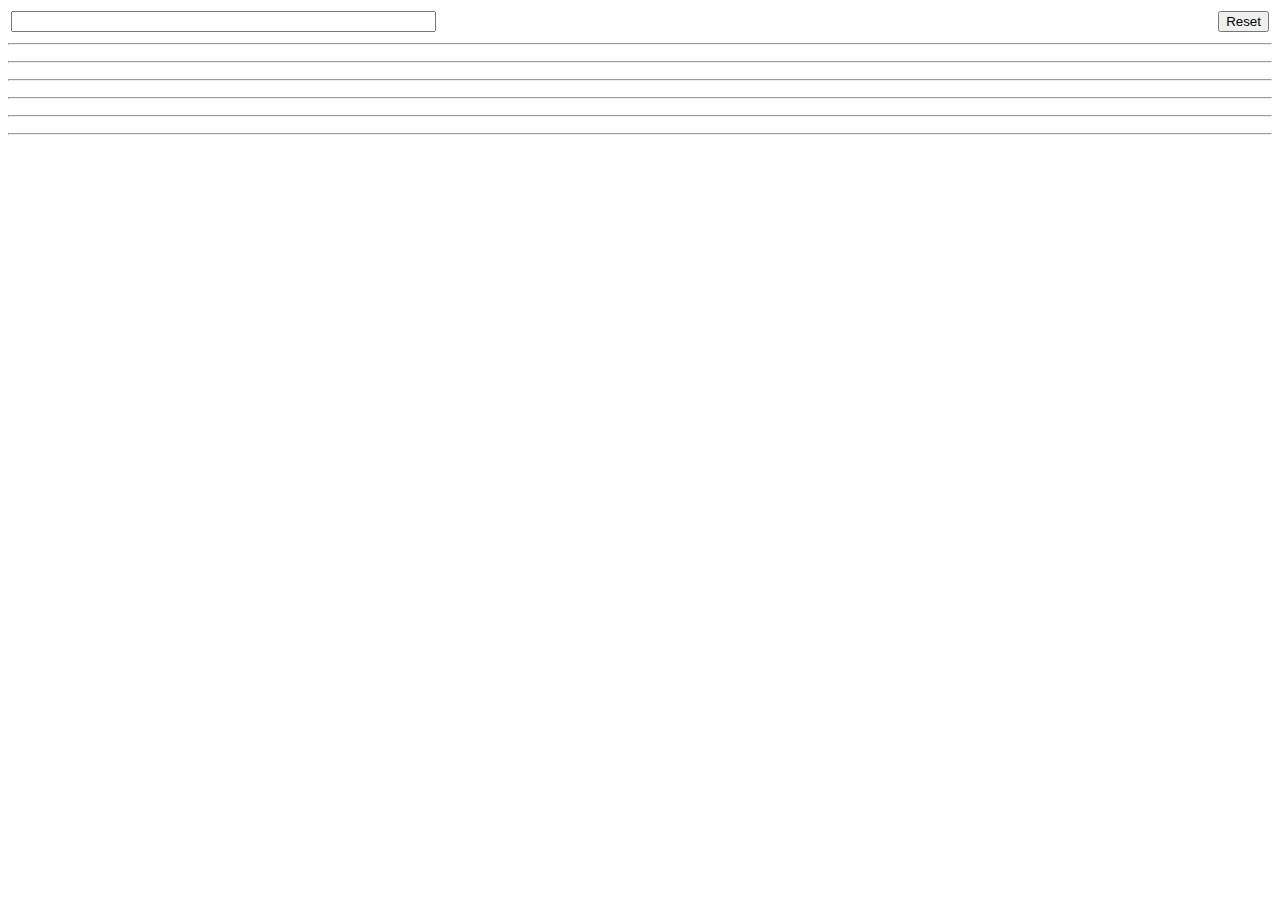
==== FSDA/src/index.html @ d1efcdcf "asdf" ====
<!DOCTYPE html>
<html>
<head>
<script type="text/javascript" src="http://mbostock.github.com/d3/d3.js"></script>
<script>
  function doSearch(s) {
    if (event.keyCode == 13) {
      srchterm="";
      document.getElementById('srchbox').value="";
    } else {
      srchterm = document.getElementById('srchbox').value;
    }
    if (srchterm.length > 0) {
      icons="<img src=\"x.png\" height=\"15\" width=\"15\" onclick=\"clearBox()\">&nbsp;&nbsp;";
      icons+="<img src=\"check.png\" height=\"15\" width=\"15\" onclick=\"clearBox()\">&nbsp;&nbsp;";
      icons+="<img src=\"clear.jpg\" height=\"15\" width=\"15\" onclick=\"clearBox()\">&nbsp;&nbsp;";
    } else {
      icons="";
    }
    document.getElementById('tmp').innerHTML = icons + srchterm;
  }
  function clearBox() {
    document.getElementById('srchbox').value="";
    doSearch();
    document.getElementById("srchbox").focus();
  }
  function confirmReset() {
    //alert("<br><button onclick="reset()">Confirm</button><button onclick="cancelReset()">Cancel</button>");
    //document.getElementById('confirm').innerHTML = "<br><button onclick="reset()">Confirm</button><button onclick="cancelReset()">Cancel</button>";
    document.getElementById('confirm').innerHTML = "<br><button onclick=\"doReset()\">Confirm</button><button onclick=\"cancelReset()\">Cancel</button>";
  }
  function cancelReset() {
    document.getElementById('confirm').innerHTML = "";
  }
  function doReset() {
    document.getElementById('confirm').innerHTML = "";
  }
</script>
</head>
<body>
  <table id="input" width="100%">
    <tr>
      <td>
        <input type="text" name="srch" id="srchbox" onkeyup="doSearch()" size=50>
      </td><td align="right">
        <button onclick="confirmReset()">Reset</button>
        <div id="confirm"></div>
      </td>
    </tr>
  </table>
  <hr>
  <table id="searchResults">
  </table>
  <hr>
  <table id="topPicks">
  </table>
  <hr>
  <table id="myTeam">
  </table>
  <hr>
  <table id="availP">
  </table>
  <hr>
  <table id="takenP">
  </table>
  <hr>
  <div id="tmp">
  </div>
</body>
</html>
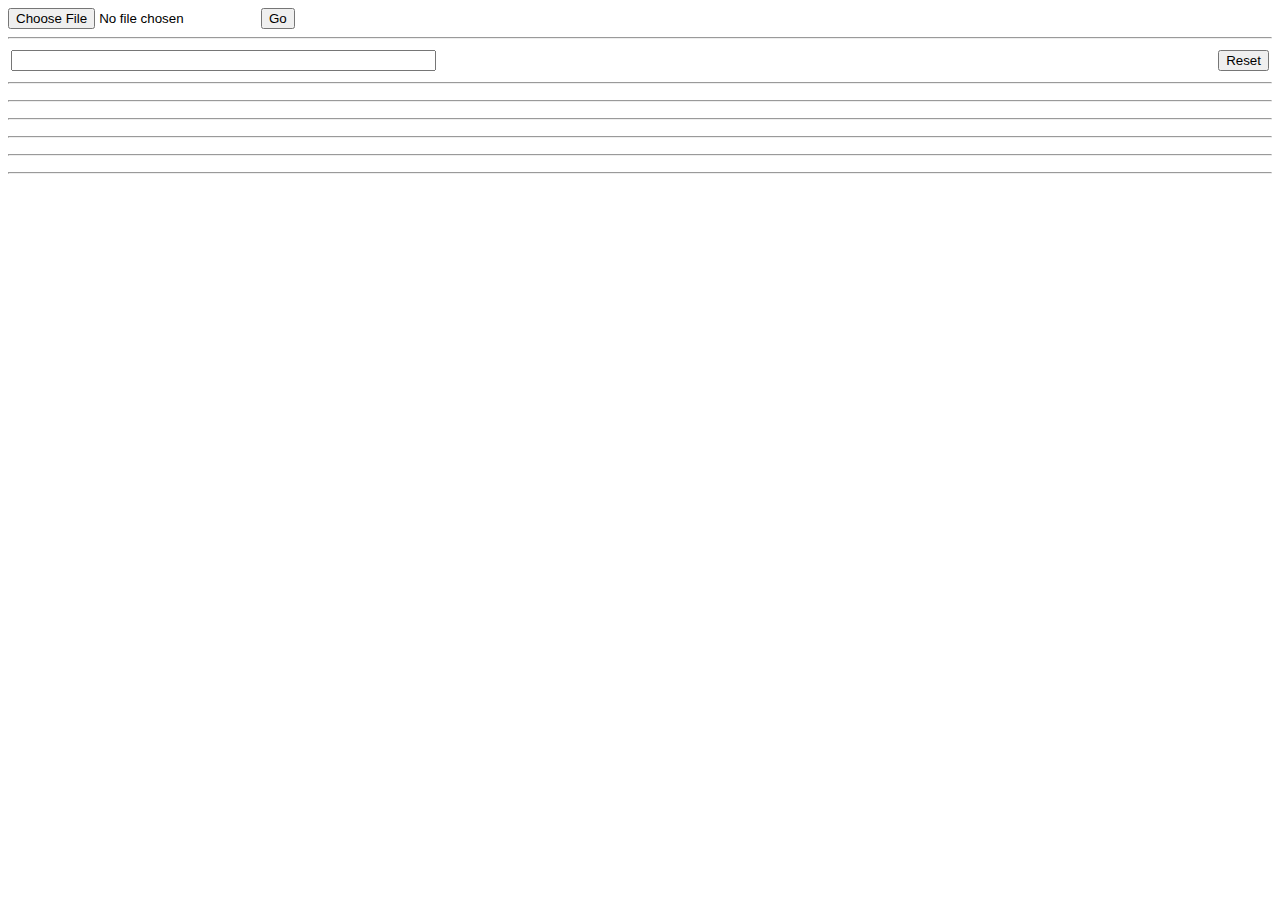
==== commit 735932ea: "bahhh" ====
--- a/FSDA/src/index.html
+++ b/FSDA/src/index.html
@@ -1,7 +1,7 @@
 <!DOCTYPE html>
 <html>
 <head>
-<script type="text/javascript" src="http://mbostock.github.com/d3/d3.js"></script>
+<!--script type="text/javascript" src="http://mbostock.github.com/d3/d3.js"></script-->
 <script>
   function doSearch(s) {
     if (event.keyCode == 13) {
@@ -11,9 +11,9 @@
       srchterm = document.getElementById('srchbox').value;
     }
     if (srchterm.length > 0) {
-      icons="<img src=\"x.png\" height=\"15\" width=\"15\" onclick=\"clearBox()\">&nbsp;&nbsp;";
-      icons+="<img src=\"check.png\" height=\"15\" width=\"15\" onclick=\"clearBox()\">&nbsp;&nbsp;";
-      icons+="<img src=\"clear.jpg\" height=\"15\" width=\"15\" onclick=\"clearBox()\">&nbsp;&nbsp;";
+      icons="<img src=\"../img/x.png\" height=\"15\" width=\"15\" onclick=\"clearBox()\">&nbsp;&nbsp;";
+      icons+="<img src=\"../img/check.png\" height=\"15\" width=\"15\" onclick=\"clearBox()\">&nbsp;&nbsp;";
+      icons+="<img src=\"../img/clear.jpg\" height=\"15\" width=\"15\" onclick=\"clearBox()\">&nbsp;&nbsp;";
     } else {
       icons="";
     }
@@ -25,8 +25,6 @@
     document.getElementById("srchbox").focus();
   }
   function confirmReset() {
-    //alert("<br><button onclick="reset()">Confirm</button><button onclick="cancelReset()">Cancel</button>");
-    //document.getElementById('confirm').innerHTML = "<br><button onclick="reset()">Confirm</button><button onclick="cancelReset()">Cancel</button>";
     document.getElementById('confirm').innerHTML = "<br><button onclick=\"doReset()\">Confirm</button><button onclick=\"cancelReset()\">Cancel</button>";
   }
   function cancelReset() {
@@ -35,9 +33,20 @@
   function doReset() {
     document.getElementById('confirm').innerHTML = "";
   }
+  function startRead() {
+    alert('trying..');
+    fn = document.getElementById('rankcsv').value;
+    alert(fn);
+    //var file = document.getElementById('rankcsv').files[0];
+    //if (file) {
+    //  alert('got file');
+    //}
+  }
 </script>
 </head>
 <body>
+  <input type="file" name="rankcsv" onchange='startRead(this)'><button onclick="startRead()">Go</button>
+  <hr>
   <table id="input" width="100%">
     <tr>
       <td>
@@ -67,4 +76,4 @@
   <div id="tmp">
   </div>
 </body>
-</html>+</html>
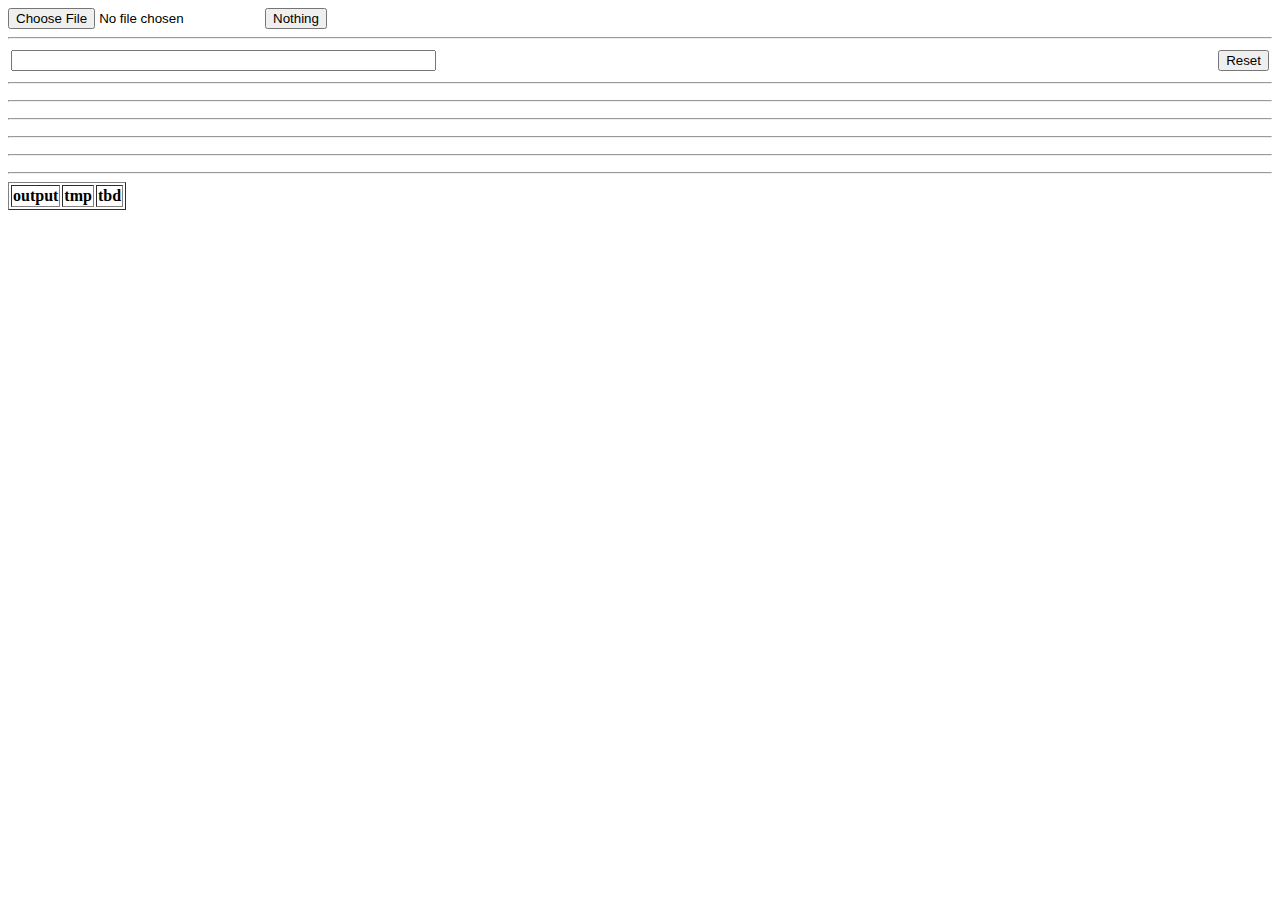
==== commit 6bd2cefc: "jquery" ====
--- a/FSDA/src/index.html
+++ b/FSDA/src/index.html
@@ -1,58 +1,85 @@
 <!DOCTYPE html>
 <html>
 <head>
+<!--script src="https://ajax.googleapis.com/ajax/libs/jquery/2.1.1/jquery.min.js"></script-->
 <!--script type="text/javascript" src="http://mbostock.github.com/d3/d3.js"></script-->
+<script src="jquery-3.1.1.js"></script>
 <script>
+  $(function() {
+    $('#srchbox').keyup(function() { doSearch(document.getElementById('srchbox').value); });
+    $('#rankcsv').bind('change', doSomething);
+  });
+  function doSomething(f) {
+$('#output').append('doSomething('+f+')<br>');
+    var files = f.target.files;
+    var file = files[0];
+$('#output').append(file.fileName + "<br>");
+    var reader = new FileReader();
+    reader.readAsText(file);
+$('#output').append('readAsText<br>');
+    reader.onload = function(event) {
+$('#output').append('onload<br>');
+      var csv = event.target.result;
+$('#output').append('csv<br>');
+      //var data = $.csv.toArrays(csv);
+      var data = $.csv.toArrays('a,b,c,d,e,f');
+$('#output').append('data<br>');
+      var html = '';
+$('#output').append('row in data<br>');
+      for (var row in data) {
+$('#output').append('row' + row + '<br>');
+        for (var item in data[row]) {
+$('#output').append('item' + item + '<br>');
+          html += '::' + data[row][item]+'::'
+        }
+        html += '<br>';
+      }
+      $('#outputcsv').html(html);
+    };
+    reader.onerror = function() { alert('Unable to read ' + file.fileName); };
+  }
   function doSearch(s) {
     if (event.keyCode == 13) {
       srchterm="";
-      document.getElementById('srchbox').value="";
+      $('#srchbox').val(srchterm);
     } else {
-      srchterm = document.getElementById('srchbox').value;
+      srchterm = s;
     }
     if (srchterm.length > 0) {
-      icons="<img src=\"../img/x.png\" height=\"15\" width=\"15\" onclick=\"clearBox()\">&nbsp;&nbsp;";
-      icons+="<img src=\"../img/check.png\" height=\"15\" width=\"15\" onclick=\"clearBox()\">&nbsp;&nbsp;";
-      icons+="<img src=\"../img/clear.jpg\" height=\"15\" width=\"15\" onclick=\"clearBox()\">&nbsp;&nbsp;";
+      icons="<img src=\"../img/x.png\" height=\"15\" width=\"15\" onclick=\"clearSearchBox()\">&nbsp;&nbsp;";
+      icons+="<img src=\"../img/check.png\" height=\"15\" width=\"15\" onclick=\"clearSearchBox()\">&nbsp;&nbsp;";
+      icons+="<img src=\"../img/clear.jpg\" height=\"15\" width=\"15\" onclick=\"clearSearchBox()\">&nbsp;&nbsp;";
     } else {
       icons="";
     }
-    document.getElementById('tmp').innerHTML = icons + srchterm;
+    $('#tmp').html(icons + srchterm);
   }
-  function clearBox() {
-    document.getElementById('srchbox').value="";
-    doSearch();
-    document.getElementById("srchbox").focus();
+  function clearSearchBox() {
+    $('#srchbox').val('');
+    doSearch('');
+    $('#srchbox').focus();
   }
-  function confirmReset() {
-    document.getElementById('confirm').innerHTML = "<br><button onclick=\"doReset()\">Confirm</button><button onclick=\"cancelReset()\">Cancel</button>";
+  function resetConfirmation() {
+    $('#confirm').html("<br><button onclick=\"doReset()\">Confirm</button><button onclick=\"cancelReset()\">Cancel</button>");
   }
   function cancelReset() {
-    document.getElementById('confirm').innerHTML = "";
+    $('#confirm').empty();
   }
   function doReset() {
-    document.getElementById('confirm').innerHTML = "";
-  }
-  function startRead() {
-    alert('trying..');
-    fn = document.getElementById('rankcsv').value;
-    alert(fn);
-    //var file = document.getElementById('rankcsv').files[0];
-    //if (file) {
-    //  alert('got file');
-    //}
+    $('#confirm').empty();
   }
 </script>
 </head>
 <body>
-  <input type="file" name="rankcsv" onchange='startRead(this)'><button onclick="startRead()">Go</button>
+  <input type="file" name="rankcsv" id="rankcsv">
+  <button name="nothing" onclick="document.getElementById('output').innerHTML += 'nothing<br>'">Nothing</button>
   <hr>
   <table id="input" width="100%">
     <tr>
       <td>
-        <input type="text" name="srch" id="srchbox" onkeyup="doSearch()" size=50>
+        <input type="text" name="srchbox" id="srchbox" size=50>
       </td><td align="right">
-        <button onclick="confirmReset()">Reset</button>
+        <button onclick="resetConfirmation()">Reset</button>
         <div id="confirm"></div>
       </td>
     </tr>
@@ -73,7 +100,15 @@
   <table id="takenP">
   </table>
   <hr>
-  <div id="tmp">
-  </div>
+  <table border="1"><tr><td>
+  <b>output</b><br>
+  <div id="output"></div>
+  </td><td>
+  <b>tmp</b><br>
+  <div id="tmp"></div>
+  </td><td>
+  <b>tbd</b><br>
+  <div id="tbd"></div>
+  </td></tr></table>
 </body>
 </html>
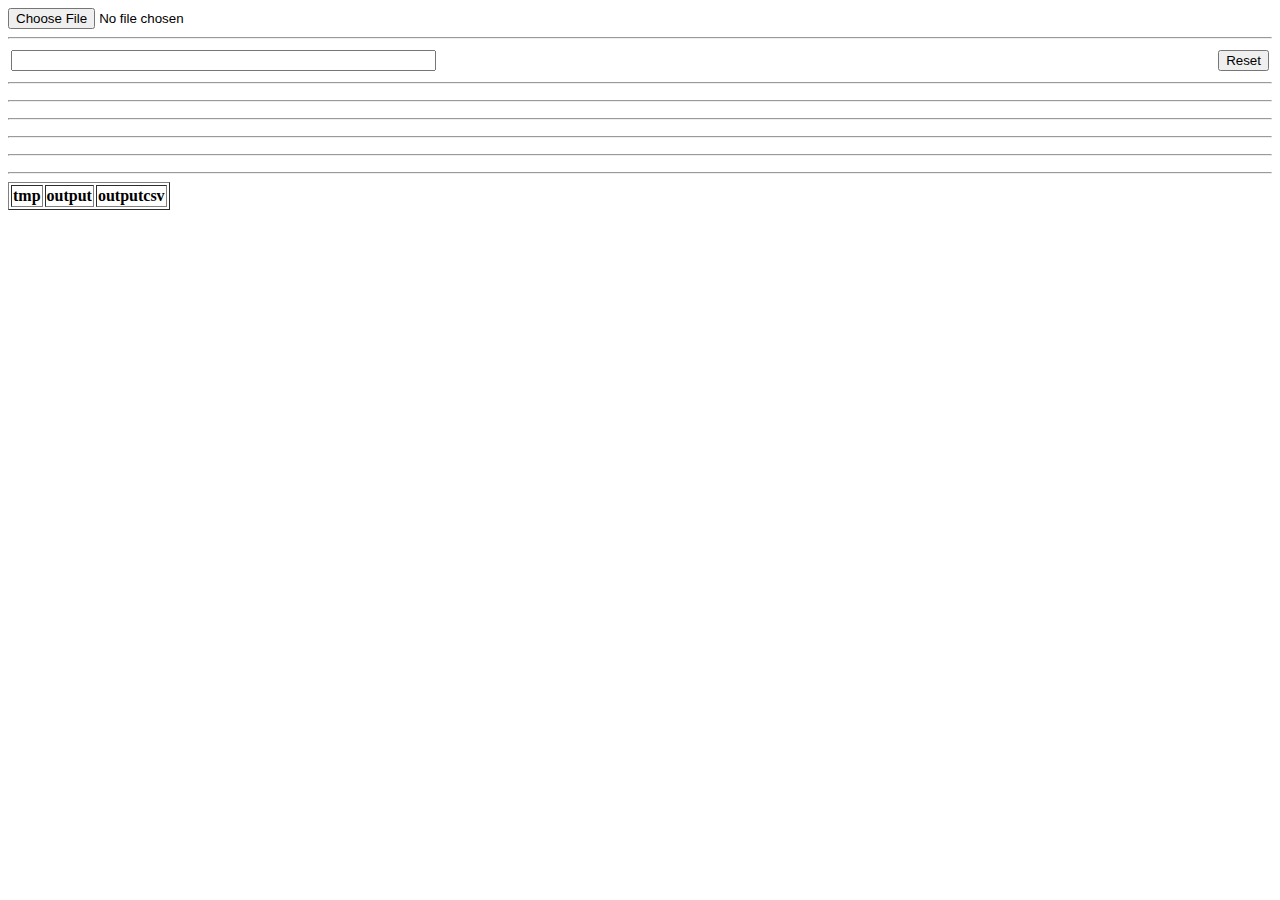
==== commit e986fac0: "fileToArray works!" ====
--- a/FSDA/src/index.html
+++ b/FSDA/src/index.html
@@ -4,37 +4,36 @@
 <!--script src="https://ajax.googleapis.com/ajax/libs/jquery/2.1.1/jquery.min.js"></script-->
 <!--script type="text/javascript" src="http://mbostock.github.com/d3/d3.js"></script-->
 <script src="jquery-3.1.1.js"></script>
+<script src="jquery-csv.js"></script>
 <script>
+  //var playerData = [[][]];
   $(function() {
     $('#srchbox').keyup(function() { doSearch(document.getElementById('srchbox').value); });
-    $('#rankcsv').bind('change', doSomething);
+    $('#rankcsv').bind('change', fileToArray);
   });
-  function doSomething(f) {
-$('#output').append('doSomething('+f+')<br>');
+  function fileToArray(f) {
     var files = f.target.files;
     var file = files[0];
-$('#output').append(file.fileName + "<br>");
     var reader = new FileReader();
     reader.readAsText(file);
-$('#output').append('readAsText<br>');
     reader.onload = function(event) {
-$('#output').append('onload<br>');
       var csv = event.target.result;
-$('#output').append('csv<br>');
-      //var data = $.csv.toArrays(csv);
-      var data = $.csv.toArrays('a,b,c,d,e,f');
-$('#output').append('data<br>');
+      playerData = $.csv.toArrays(csv);
       var html = '';
-$('#output').append('row in data<br>');
-      for (var row in data) {
-$('#output').append('row' + row + '<br>');
-        for (var item in data[row]) {
-$('#output').append('item' + item + '<br>');
-          html += '::' + data[row][item]+'::'
+      for (var row in playerData) {
+        $('#output').append('row' + row + '<br>');
+        for (var item in playerData[row]) {
+          $('#output').append('item' + item + '<br>');
+          html += '::' + playerData[row][item]+'::'
         }
         html += '<br>';
       }
       $('#outputcsv').html(html);
+      var arrayStats = '';
+      arrayStats += 'Imported ' + playerData.length + ' player(s)';
+      //arrayStats += '<br>';
+      //arrayStats += '# Columns = ' + playerData[0].length;
+      $('#fileStats').append(arrayStats);
     };
     reader.onerror = function() { alert('Unable to read ' + file.fileName); };
   }
@@ -66,13 +65,23 @@
     $('#confirm').empty();
   }
   function doReset() {
+    clearSearchBox()
+    $('#output').empty();
+    $('#outputcsv').empty();
+    $('#fileStats').empty();
+    var playerDataStats = '';
+    //playerData = [[][]];
+    playerDataStats += '# Rows = ' + playerData.length;
+    playerDataStats += '<br>';
+    playerDataStats += '# Columns = ' + playerData[0].length;
+    $('#fileStats').append(playerDataStats);
     $('#confirm').empty();
   }
 </script>
 </head>
 <body>
   <input type="file" name="rankcsv" id="rankcsv">
-  <button name="nothing" onclick="document.getElementById('output').innerHTML += 'nothing<br>'">Nothing</button>
+  <br><div id="fileStats"></div>
   <hr>
   <table id="input" width="100%">
     <tr>
@@ -100,15 +109,15 @@
   <table id="takenP">
   </table>
   <hr>
-  <table border="1"><tr><td>
+  <table border="1"><tr><td valign="top">
+  <b>tmp</b><br>
+  <div id="tmp"></div>
+  </td><td valign="top">
   <b>output</b><br>
   <div id="output"></div>
-  </td><td>
-  <b>tmp</b><br>
-  <div id="tmp"></div>
-  </td><td>
-  <b>tbd</b><br>
-  <div id="tbd"></div>
+  </td><td valign="top">
+  <b>outputcsv</b><br>
+  <div id="outputcsv"></div>
   </td></tr></table>
 </body>
 </html>
